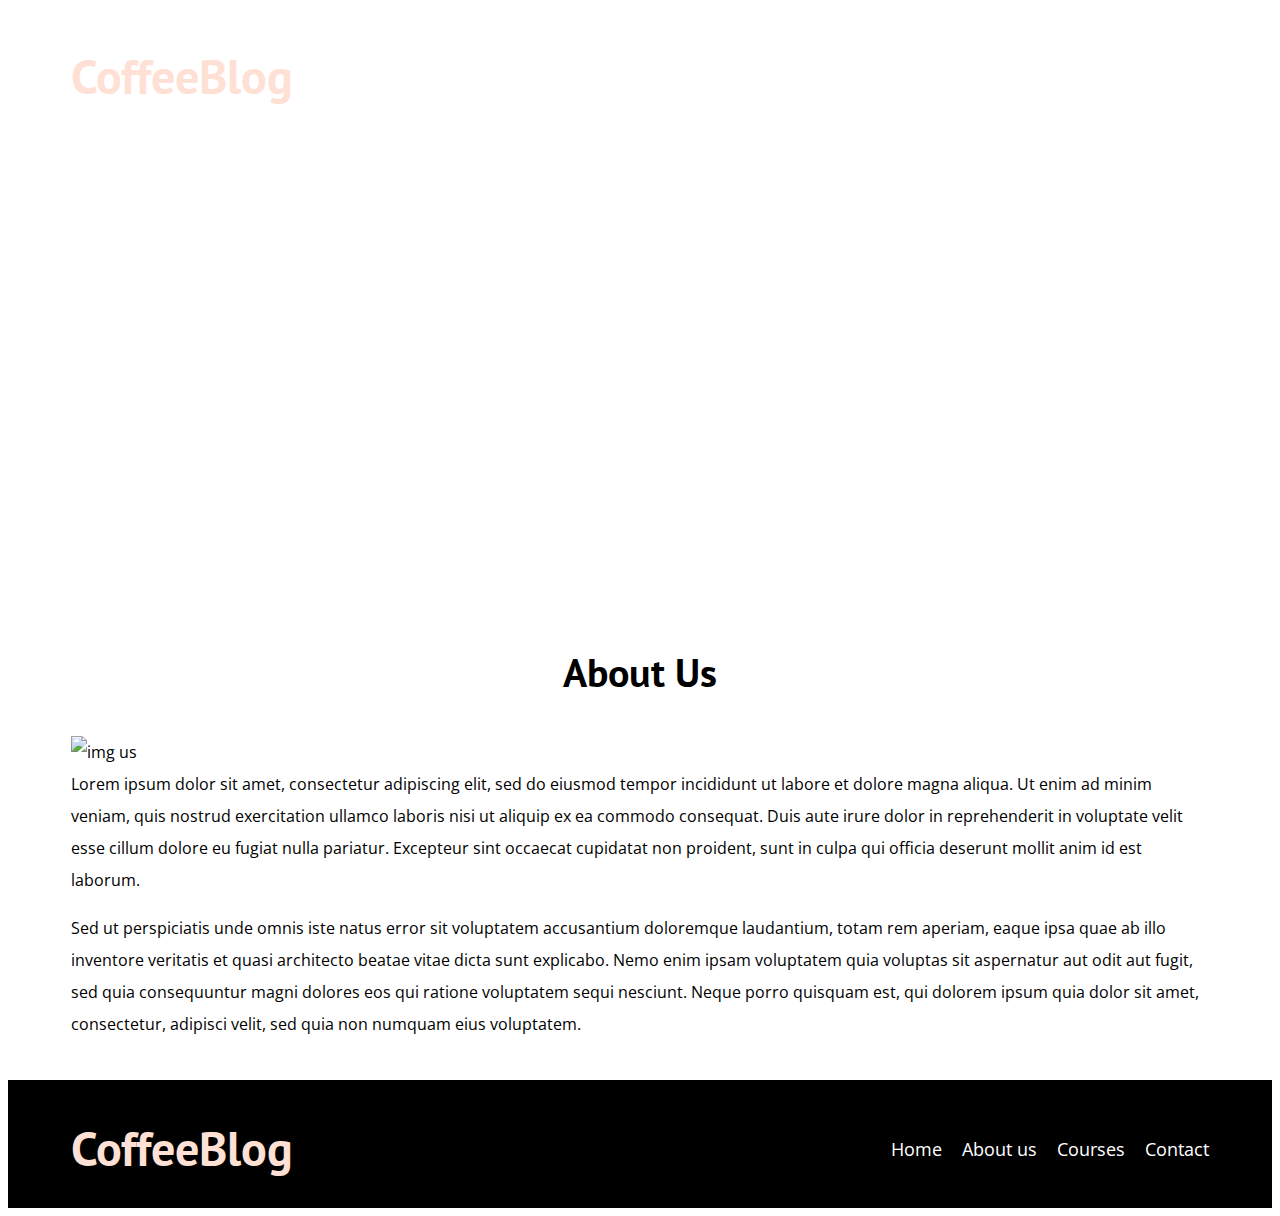
==== AboutUs.html @ b1548442 "Coffee Blog" ====
<!DOCTYPE html>
<html lang="en">

<head>
    <meta charset="UTF-8">
    <meta http-equiv="X-UA-Compatible" content="IE=edge">
    <meta name="viewport" content="width=device-width, initial-scale=1.0">
    <title>Coffee Blog</title>
    <link rel="stylesheet" type="" href="CSS/Normalize.css">
    <link rel="stylesheet" type="" href="CSS/styles.css">
    <link rel="preconnect" href="https://fonts.googleapis.com">
    <link rel="preconnect" href="https://fonts.gstatic.com" crossorigin>
    <link href="https://fonts.googleapis.com/css2?family=Open+Sans&family=PT+Sans:wght@400;700&display=swap" rel="stylesheet">
    <link rel="preconnect" href="https://fonts.googleapis.com">
    <link rel="preconnect" href="https://fonts.gstatic.com" crossorigin>
    <link href="https://fonts.googleapis.com/css2?family=Open+Sans&display=swap" rel="stylesheet">
    <link rel="icon" href="img/blog1.jpg">

</head>

<body>
    <header class="header">
        <div class="container">
            <div class="bar">
                <a href="index.html" class="logo">
                    <h1 class="logo_name no-margin center__text">Coffee<span class="logo__bold">Blog</span></h1>
                </a>
                <nav class="nav">
                    <a href="index.html" class="nav__link">Home</a>
                    <a href="AboutUs.html" class="nav__link">About us</a>
                    <a href="courses.html" class="nav__link">Courses</a>
                    <a href="contact.html" class="nav__link">Contact</a>
                </nav>
            </div>

        </div>
        <div class="header__text">
            <h2 class="no-margin">Coffee Blog with courses and advices</h2>
            <p class="no-margin">
                Learn from the experts with the best recipes and advices
            </p>
        </div>
    </header>

    <main class="container">
        <h3 class="text-center">About Us</h3>
        <div class="about-us">
            <div class="about-us__img">
                <img src="img/nosotros.jpg" alt="img us">
            </div>
            <div class="about-us__text">
                <p class="no-margin">
                    Lorem ipsum dolor sit amet, consectetur adipiscing elit, sed do eiusmod tempor incididunt ut labore et dolore magna aliqua. Ut enim ad minim veniam, quis nostrud exercitation ullamco laboris nisi ut aliquip ex ea commodo consequat. Duis aute irure dolor
                    in reprehenderit in voluptate velit esse cillum dolore eu fugiat nulla pariatur. Excepteur sint occaecat cupidatat non proident, sunt in culpa qui officia deserunt mollit anim id est laborum.
                </p>
                <p>
                    Sed ut perspiciatis unde omnis iste natus error sit voluptatem accusantium doloremque laudantium, totam rem aperiam, eaque ipsa quae ab illo inventore veritatis et quasi architecto beatae vitae dicta sunt explicabo. Nemo enim ipsam voluptatem quia voluptas
                    sit aspernatur aut odit aut fugit, sed quia consequuntur magni dolores eos qui ratione voluptatem sequi nesciunt. Neque porro quisquam est, qui dolorem ipsum quia dolor sit amet, consectetur, adipisci velit, sed quia non numquam eius
                    voluptatem.
                </p>
            </div>
        </div>
    </main>

    <footer class="footer">
        <div class="container">
            <div class="bar">
                <a href="index.html" class="logo">
                    <h1 class="logo_name no-margin center__text">Coffee<span class="logo__bold">Blog</span></h1>
                </a>
                <nav class="nav">
                    <a href="index.html" class="nav__link">Home</a>
                    <a href="AboutUs.html" class="nav__link">About us</a>
                    <a href="courses.html" class="nav__link">Courses</a>
                    <a href="contact.html" class="nav__link">Contact</a>
                </nav>
            </div>
        </div>

    </footer>
    <script src="js/modernizr.js "></script>
</body>

</html>
---- CSS/styles.css ----
:root {
    --mainFont: 'Open Sans', sans-serif;
    --headingFont: 'PT Sans', sans-serif;
    --primary: #784D3C;
    --lightGray: #E1E1E1;
    --white: #FFFFFF;
    --dark: #000000;
}

html {
    box-sizing: border-box;
    font-size: 62.5%;
}

*,
*:before,
*after {
    box-sizing: inherit;
}

body {
    font-family: var(--mainFont);
    font-size: 1.6rem;
    line-height: 2;
}


/** Globals **/

.container {
    max-width: 120rem;
    width: 90%;
    width: min(90% 120rem);
    margin: 0 auto;
}

a {
    text-decoration: none;
}

h1,
h2,
h3,
h4 {
    font-family: var(--headingFont);
    line-height: 1.2;
}

h1 {
    font-size: 4.8rem;
}

h2 {
    font-size: 4rem;
}

h3 {
    font-size: 4rem;
}

h4 {
    font-size: 2.8rem;
}

img {
    max-width: 100%;
}


/** Utilities **/

.no-margin {
    margin: 0;
}

.no-padding {
    padding: 0;
}

.text-center {
    text-align: center;
}


/**HEADER**/

.webp,
.header {
    background-image: url(../img/banner.webp);
}

.no-webp,
.header {
    background-image: url(../img/banner.jpg);
}

.header {
    height: 60rem;
    background-size: cover;
    background-repeat: no-repeat;
    background-position: center center;
}

.header__text {
    text-align: center;
    color: var(--white);
    margin-top: 5rem;
}

@media (min-width: 768px) {
    .header__text {
        margin-top: 15rem;
    }
}

.bar {
    padding-top: 4rem;
}

@media (min-width: 768px) {
    .bar {
        display: flex;
        justify-content: space-between;
        align-items: center;
    }
}

.logo {
    color: #ffe0d4;
}

.logo__name {
    font-weight: normal;
}

.logo__bold {
    font-weight: bold;
}

@media (min-width: 768px) {
    .nav {
        display: flex;
        column-gap: 2rem;
    }
}

.nav__link {
    display: block;
    text-align: center;
    font-size: 1.8rem;
    color: var(--white);
}

@media (min-width: 768px) {
    .main-content {
        display: grid;
        grid-template-columns: 2fr 1fr;
        column-gap: 4rem;
    }
}

.post {
    border-bottom: 1px solid var(--lightGray);
    margin-bottom: 2rem;
}

.post:last-of-type {
    border: none;
    margin-bottom: 0;
}

.button {
    display: block;
    font-family: var(--headingFont);
    color: var(--white);
    text-align: center;
    padding: 1rem 3rem;
    font-size: 1.8rem;
    text-transform: uppercase;
    font-weight: bold;
    margin-bottom: 2rem;
    border: none;
}

@media (min-width: 768px) {
    .button {
        display: inline-block;
    }
}

.button:hover {
    cursor: pointer;
}

.button--primary {
    background-color: var(--dark);
}

.button--secondary {
    background-color: var(--primary);
    font-size: 1.7rem;
}

.courses {
    list-style: none;
}

.widget-course {
    border-bottom: 1px solid var(--lightGray);
    margin-bottom: 2rem;
}

.widget-course:last-of-type {
    border-bottom: none;
    margin-bottom: 0;
}

.widget-course__label {
    font-family: var(--headingFont);
    font-weight: bold;
}

.widget-course__info {
    font-weight: normal;
}

.widget-course__info,
.widget-course__label {
    font-size: 2rem;
}

.footer {
    text-align: center;
    background-color: var(--dark);
    padding: 0;
    margin-top: 4rem;
    padding-bottom: 3rem;
    text-align: top;
}


/** About Us **/

@media (min-width: 1355px) {
    .about-us {
        display: grid;
        grid-template-columns: repeat(2, 1fr);
        column-gap: 2rem;
    }
}


/** Courses **/

.course {
    padding: 3rem 0;
    border-bottom: 1px solid var(--lightGray);
}

.course:last-of-type {
    border-bottom: none;
}

@media (min-width: 1105px) {
    .course {
        display: grid;
        grid-template-columns: 1fr 2fr;
        column-gap: 2rem;
    }
}

.course__label {
    font-family: var(--headingFont);
    font-weight: bold;
}

.course__info {
    font-weight: normal;
}

.course__info,
.course__label {
    font-size: 2rem;
}

.course__label {
    font-family: var(--headingFont);
    font-weight: bold;
}

.course__info {
    font-weight: normal;
}

.course__info,
.course__label {
    font-size: 2rem;
}


/** Post **/

.post {
    display: inline-block;
}

.post__text {
    padding-top: 2rem;
}

.post__text p {
    font-size: 10rem;
}


/** Contact **/

.error {
    background-color: rgb(185, 0, 0);
    text-align: center;
    padding: 1rem;
    color: var(--white);
    text-transform: uppercase;
}

.sent {
    background-color: rgb(122, 184, 31);
    text-align: center;
    padding: 1rem;
    color: var(--white);
    text-transform: uppercase;
}

.contact-bg {
    background-image: url(../img/contacto.jpg);
    height: 40rem;
    background-size: cover;
    background-repeat: no-repeat;
}

.form {
    background-color: var(--white);
    margin: -5rem auto 0 auto;
    width: 85%;
    padding: 4rem;
}

.field {
    display: flex;
}

.field__label {
    flex: 0 0 9rem;
    margin-bottom: 2rem;
    padding-right: 2rem;
    font-weight: bold;
    text-align: center;
    margin-top: 1rem;
}

.field__input {
    flex: 1;
    border: 1px solid var(--lightGray);
}

.field__input--textarea {
    height: 20rem;
}

/* LINKS */
.nav__link:hover {
    color:rgb(255, 212, 157);
}

.link:hover {
    color:rgb(255, 212, 157);
}
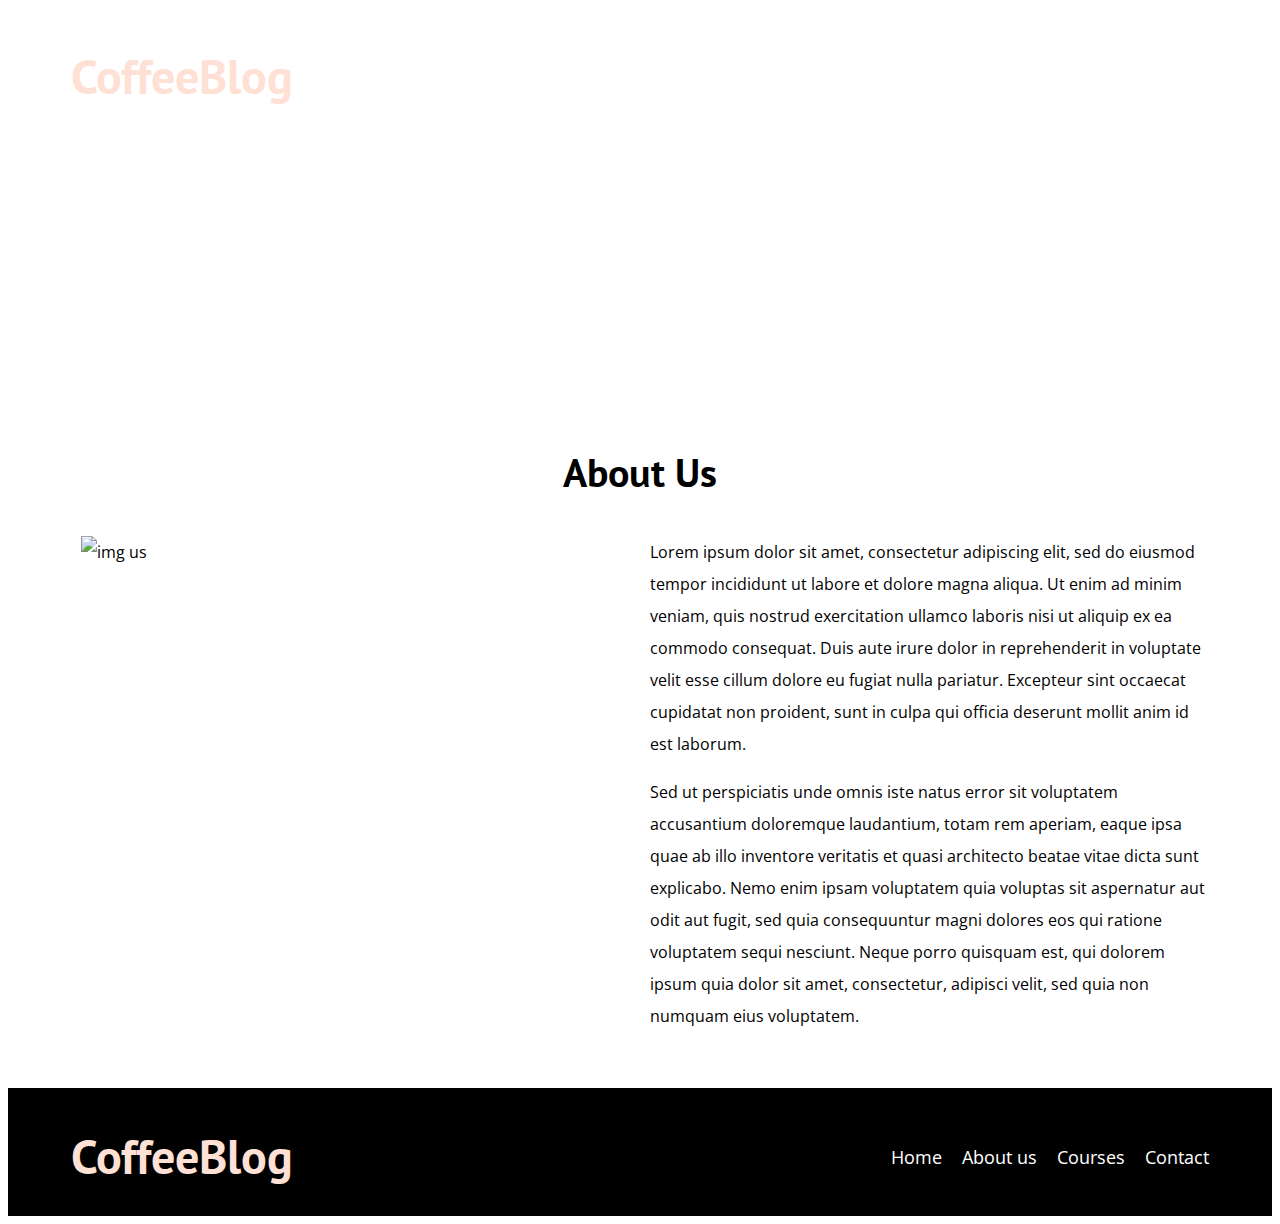
==== commit 41bf7c71: "New Nav" ====
--- a/AboutUs.html
+++ b/AboutUs.html
@@ -1,84 +1,99 @@
 <!DOCTYPE html>
 <html lang="en">
+  <head>
+    <meta charset="UTF-8" />
+    <meta http-equiv="X-UA-Compatible" content="IE=edge" />
+    <meta name="viewport" content="width=device-width, initial-scale=1.0" />
+    <title>Coffee Blog</title>
+    <link rel="stylesheet" type="" href="CSS/Normalize.css" />
+    <link rel="stylesheet" type="" href="CSS/styles.css" />
+    <link rel="preconnect" href="https://fonts.googleapis.com" />
+    <link rel="preconnect" href="https://fonts.gstatic.com" crossorigin />
+    <link
+      href="https://fonts.googleapis.com/css2?family=Open+Sans&family=PT+Sans:wght@400;700&display=swap"
+      rel="stylesheet"
+    />
+    <link rel="preconnect" href="https://fonts.googleapis.com" />
+    <link rel="preconnect" href="https://fonts.gstatic.com" crossorigin />
+    <link
+      href="https://fonts.googleapis.com/css2?family=Open+Sans&display=swap"
+      rel="stylesheet"
+    />
+    <link rel="icon" href="img/blog1.jpg" />
+  </head>
 
-<head>
-    <meta charset="UTF-8">
-    <meta http-equiv="X-UA-Compatible" content="IE=edge">
-    <meta name="viewport" content="width=device-width, initial-scale=1.0">
-    <title>Coffee Blog</title>
-    <link rel="stylesheet" type="" href="CSS/Normalize.css">
-    <link rel="stylesheet" type="" href="CSS/styles.css">
-    <link rel="preconnect" href="https://fonts.googleapis.com">
-    <link rel="preconnect" href="https://fonts.gstatic.com" crossorigin>
-    <link href="https://fonts.googleapis.com/css2?family=Open+Sans&family=PT+Sans:wght@400;700&display=swap" rel="stylesheet">
-    <link rel="preconnect" href="https://fonts.googleapis.com">
-    <link rel="preconnect" href="https://fonts.gstatic.com" crossorigin>
-    <link href="https://fonts.googleapis.com/css2?family=Open+Sans&display=swap" rel="stylesheet">
-    <link rel="icon" href="img/blog1.jpg">
-
-</head>
-
-<body>
+  <body>
     <header class="header">
-        <div class="container">
-            <div class="bar">
-                <a href="index.html" class="logo">
-                    <h1 class="logo_name no-margin center__text">Coffee<span class="logo__bold">Blog</span></h1>
-                </a>
-                <nav class="nav">
-                    <a href="index.html" class="nav__link">Home</a>
-                    <a href="AboutUs.html" class="nav__link">About us</a>
-                    <a href="courses.html" class="nav__link">Courses</a>
-                    <a href="contact.html" class="nav__link">Contact</a>
-                </nav>
-            </div>
-
+      <div class="container">
+        <div class="bar">
+          <a href="index.html" class="logo">
+            <h1 class="logo_name no-margin center__text">
+              Coffee<span class="logo__bold">Blog</span>
+            </h1>
+          </a>
+          <nav class="nav">
+            <a href="index.html" class="nav__link">Home</a>
+            <a href="AboutUs.html" class="nav__link">About us</a>
+            <a href="Courses.html" class="nav__link">Courses</a>
+            <a href="Contact.html" class="nav__link">Contact</a>
+          </nav>
         </div>
-        <div class="header__text">
-            <h2 class="no-margin">Coffee Blog with courses and advices</h2>
-            <p class="no-margin">
-                Learn from the experts with the best recipes and advices
-            </p>
-        </div>
+      </div>
+      <div class="header__text">
+        <h2 class="no-margin">Coffee Blog with courses and advices</h2>
+        <p class="no-margin">
+          Learn from the experts with the best recipes and advices
+        </p>
+      </div>
     </header>
 
     <main class="container">
-        <h3 class="text-center">About Us</h3>
-        <div class="about-us">
-            <div class="about-us__img">
-                <img src="img/nosotros.jpg" alt="img us">
-            </div>
-            <div class="about-us__text">
-                <p class="no-margin">
-                    Lorem ipsum dolor sit amet, consectetur adipiscing elit, sed do eiusmod tempor incididunt ut labore et dolore magna aliqua. Ut enim ad minim veniam, quis nostrud exercitation ullamco laboris nisi ut aliquip ex ea commodo consequat. Duis aute irure dolor
-                    in reprehenderit in voluptate velit esse cillum dolore eu fugiat nulla pariatur. Excepteur sint occaecat cupidatat non proident, sunt in culpa qui officia deserunt mollit anim id est laborum.
-                </p>
-                <p>
-                    Sed ut perspiciatis unde omnis iste natus error sit voluptatem accusantium doloremque laudantium, totam rem aperiam, eaque ipsa quae ab illo inventore veritatis et quasi architecto beatae vitae dicta sunt explicabo. Nemo enim ipsam voluptatem quia voluptas
-                    sit aspernatur aut odit aut fugit, sed quia consequuntur magni dolores eos qui ratione voluptatem sequi nesciunt. Neque porro quisquam est, qui dolorem ipsum quia dolor sit amet, consectetur, adipisci velit, sed quia non numquam eius
-                    voluptatem.
-                </p>
-            </div>
+      <h3 class="text-center">About Us</h3>
+      <div class="about-us">
+        <div class="about-us__img">
+          <img src="img/nosotros.jpg" alt="img us" />
         </div>
+        <div class="about-us__text">
+          <p class="no-margin">
+            Lorem ipsum dolor sit amet, consectetur adipiscing elit, sed do
+            eiusmod tempor incididunt ut labore et dolore magna aliqua. Ut enim
+            ad minim veniam, quis nostrud exercitation ullamco laboris nisi ut
+            aliquip ex ea commodo consequat. Duis aute irure dolor in
+            reprehenderit in voluptate velit esse cillum dolore eu fugiat nulla
+            pariatur. Excepteur sint occaecat cupidatat non proident, sunt in
+            culpa qui officia deserunt mollit anim id est laborum.
+          </p>
+          <p>
+            Sed ut perspiciatis unde omnis iste natus error sit voluptatem
+            accusantium doloremque laudantium, totam rem aperiam, eaque ipsa
+            quae ab illo inventore veritatis et quasi architecto beatae vitae
+            dicta sunt explicabo. Nemo enim ipsam voluptatem quia voluptas sit
+            aspernatur aut odit aut fugit, sed quia consequuntur magni dolores
+            eos qui ratione voluptatem sequi nesciunt. Neque porro quisquam est,
+            qui dolorem ipsum quia dolor sit amet, consectetur, adipisci velit,
+            sed quia non numquam eius voluptatem.
+          </p>
+        </div>
+      </div>
     </main>
 
     <footer class="footer">
-        <div class="container">
-            <div class="bar">
-                <a href="index.html" class="logo">
-                    <h1 class="logo_name no-margin center__text">Coffee<span class="logo__bold">Blog</span></h1>
-                </a>
-                <nav class="nav">
-                    <a href="index.html" class="nav__link">Home</a>
-                    <a href="AboutUs.html" class="nav__link">About us</a>
-                    <a href="courses.html" class="nav__link">Courses</a>
-                    <a href="contact.html" class="nav__link">Contact</a>
-                </nav>
-            </div>
+      <div class="container">
+        <div class="bar">
+          <a href="index.html" class="logo">
+            <h1 class="logo_name no-margin center__text">
+              Coffee<span class="logo__bold">Blog</span>
+            </h1>
+          </a>
+          <nav class="nav">
+            <a href="index.html" class="nav__link">Home</a>
+            <a href="AboutUs.html" class="nav__link">About us</a>
+            <a href="Courses.html" class="nav__link">Courses</a>
+            <a href="Contact.html" class="nav__link">Contact</a>
+          </nav>
         </div>
-
+      </div>
     </footer>
     <script src="js/modernizr.js "></script>
-</body>
-
-</html>+  </body>
+</html>
--- a/CSS/styles.css
+++ b/CSS/styles.css
@@ -95,7 +95,7 @@
 }
 
 .header {
-    height: 60rem;
+    height: 50rem;
     background-size: cover;
     background-repeat: no-repeat;
     background-position: center center;
@@ -107,10 +107,14 @@
     margin-top: 5rem;
 }
 
-@media (min-width: 768px) {
+@media (min-width: 765px) {
     .header__text {
         margin-top: 15rem;
     }
+    .header{
+        height: 40rem;
+    }
+
 }
 
 .bar {
@@ -140,7 +144,7 @@
 @media (min-width: 768px) {
     .nav {
         display: flex;
-        column-gap: 2rem;
+        justify-content: space-around;
     }
 }
 
@@ -149,6 +153,7 @@
     text-align: center;
     font-size: 1.8rem;
     color: var(--white);
+    margin-left: 2rem;
 }
 
 @media (min-width: 768px) {
@@ -241,7 +246,7 @@
 
 /** About Us **/
 
-@media (min-width: 1355px) {
+@media (min-width: 1200px) {
     .about-us {
         display: grid;
         grid-template-columns: repeat(2, 1fr);
@@ -249,6 +254,10 @@
     }
 }
 
+.about-us__img {
+    justify-content: center;
+    margin-left: 1rem;
+}
 
 /** Courses **/
 
